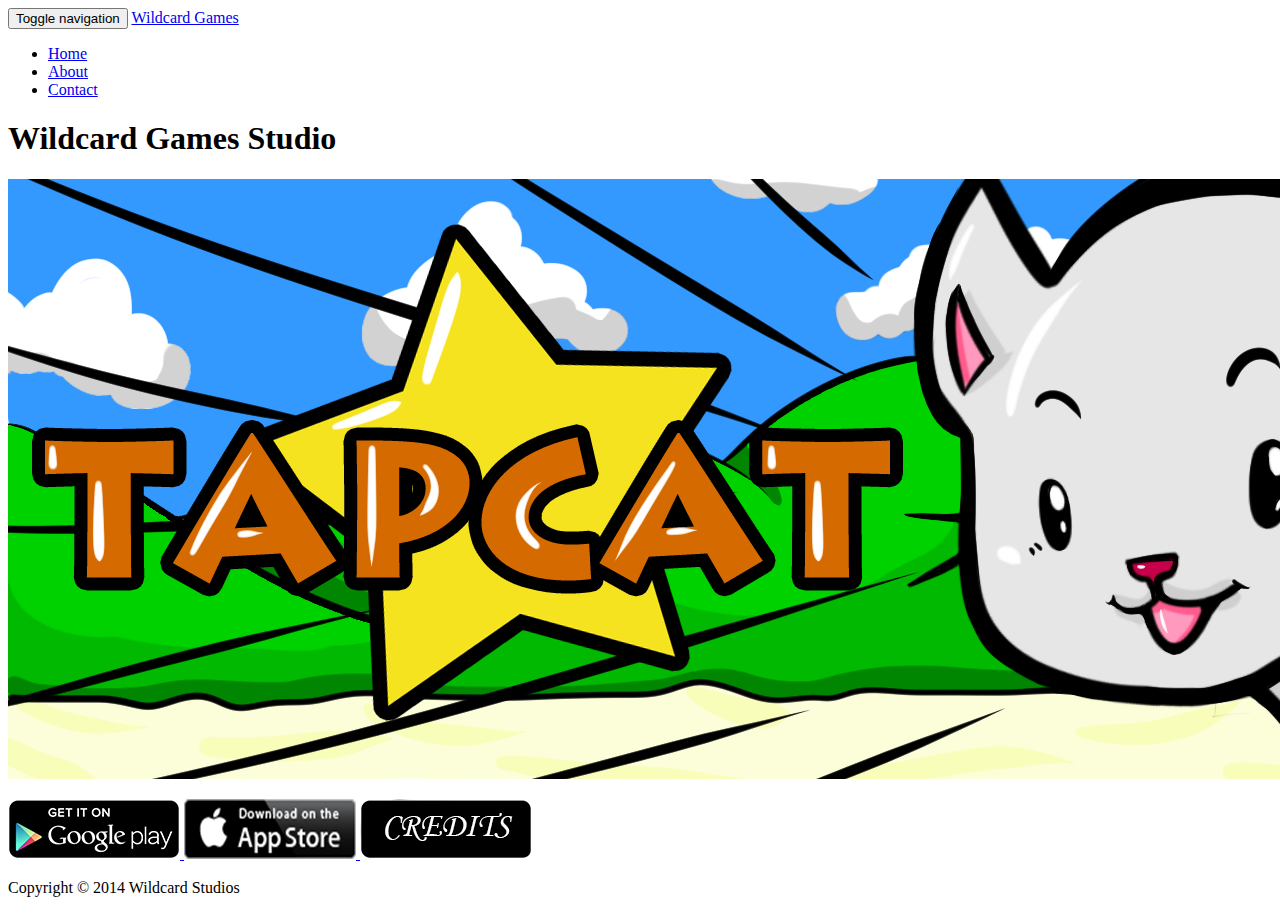
==== index.html @ 75d15eab "Fix broken URLs, bring tapcat details to home page" ====
<!DOCTYPE html>
<html lang="en">
  <head>
    <meta charset="utf-8">
    <meta http-equiv="X-UA-Compatible" content="IE=edge">
    <meta name="viewport" content="width=device-width, initial-scale=1">
    <meta name="description" content="">
    <meta name="author" content="">
    <link rel="shortcut icon" href="">

    <title>Wildcard Games Studio</title>

    <!-- Bootstrap core CSS -->
    <link href="bootstrap/css/bootstrap.min.css" rel="stylesheet">

    <!-- Custom styles for this template -->
    <link href="css/template.css" rel="stylesheet">
    <link href="css/sticky-footer-navbar.css" rel="stylesheet">

    <!-- Just for debugging purposes. Don't actually copy this line! -->
    <!--[if lt IE 9]><script src="../../assets/js/ie8-responsive-file-warning.js"></script><![endif]-->

    <!-- HTML5 shim and Respond.js IE8 support of HTML5 elements and media queries -->
    <!--[if lt IE 9]>
      <script src="https://oss.maxcdn.com/libs/html5shiv/3.7.0/html5shiv.js"></script>
      <script src="https://oss.maxcdn.com/libs/respond.js/1.4.2/respond.min.js"></script>
    <![endif]-->
  </head>

  <body>

    <div class="navbar navbar-inverse navbar-fixed-top" role="navigation">
      <div class="container">
        <div class="navbar-header">
          <button type="button" class="navbar-toggle" data-toggle="collapse" data-target=".navbar-collapse">
            <span class="sr-only">Toggle navigation</span>
            <span class="icon-bar"></span>
            <span class="icon-bar"></span>
            <span class="icon-bar"></span>
          </button>
          <a class="navbar-brand" href="#">Wildcard Games</a>
        </div>
        <div class="collapse navbar-collapse">
          <ul class="nav navbar-nav">
            <li class="active"><a href="#">Home</a></li>
	    <!--
            <li class="dropdown">
              <a href="#" class="dropdown-toggle" data-toggle="dropdown">Games</a>
              <ul class="dropdown-menu">
                <li><a href="games/tapcat/index.html">Tap Cat</a></li>
                <li><a href="#pixolve">Pixolve</a></li>
              </ul>
            </li>
	    -->
            <li><a href="#about">About</a></li>
            <li><a href="#contact">Contact</a></li>
          </ul>
        </div><!--/.nav-collapse -->
      </div>
    </div>

    <div class="container">
      <div class="starter-template">
        <h1>Wildcard Games Studio</h1>
        <p class="lead">
  	  <img alt="tap cat banner" src="./img/tapcat/TapCatBanner.jpg" />
	</p>

	<p>
          <a href="https://play.google.com/store/apps/details?id=com.wildcardstudios.tapcat">
            <img alt="Get it on Google Play" src="./img/googleplay.png" />
          </a>

          <a href="https://itunes.apple.com/us/app/tap-cat/id883817488?ls=1&mt=8">
            <img alt="Get it on Apple App Store" src="./img/appstore.png" />
          </a>
          <a href="./games/tapcat/credits.html">
            <img alt="Credits" src="./img/credits.png" />
          </a>
        </p>
      </div>

    </div><!-- /.container -->

    <div id="footer">
      <div class="container">
        <p class="muted credit">Copyright &#169; 2014 Wildcard Studios</p>
      </div>
    </div>


    <!-- Bootstrap core JavaScript
    ================================================== -->
    <!-- Placed at the end of the document so the pages load faster -->
    <script src="https://ajax.googleapis.com/ajax/libs/jquery/1.11.0/jquery.min.js"></script>
    <script src="bootstrap/js/bootstrap.min.js"></script>
  </body>
</html>
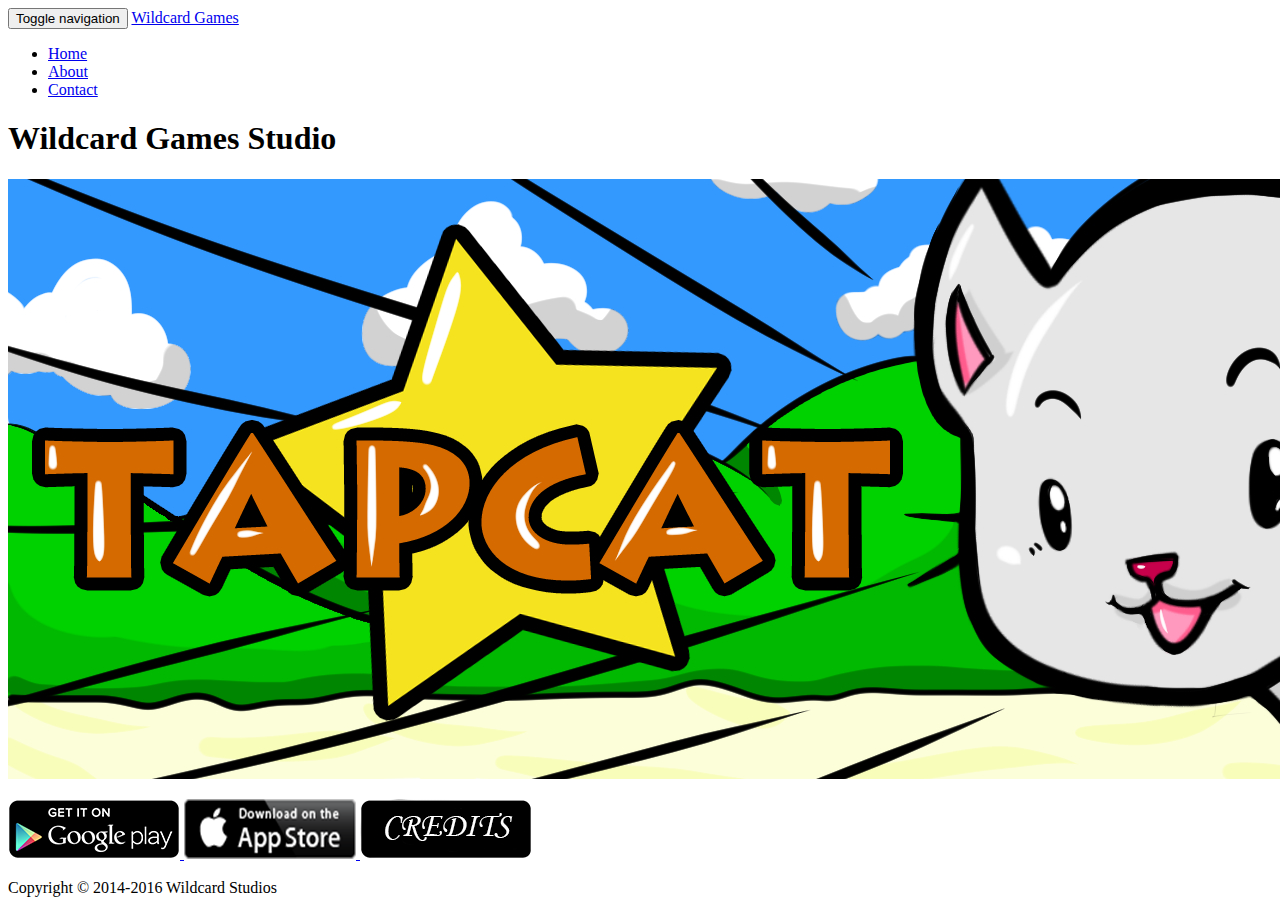
==== commit eb6fb845: "Update copyright" ====
--- a/index.html
+++ b/index.html
@@ -84,7 +84,7 @@
 
     <div id="footer">
       <div class="container">
-        <p class="muted credit">Copyright &#169; 2014 Wildcard Studios</p>
+        <p class="muted credit">Copyright &#169; 2014-2016 Wildcard Studios</p>
       </div>
     </div>
 
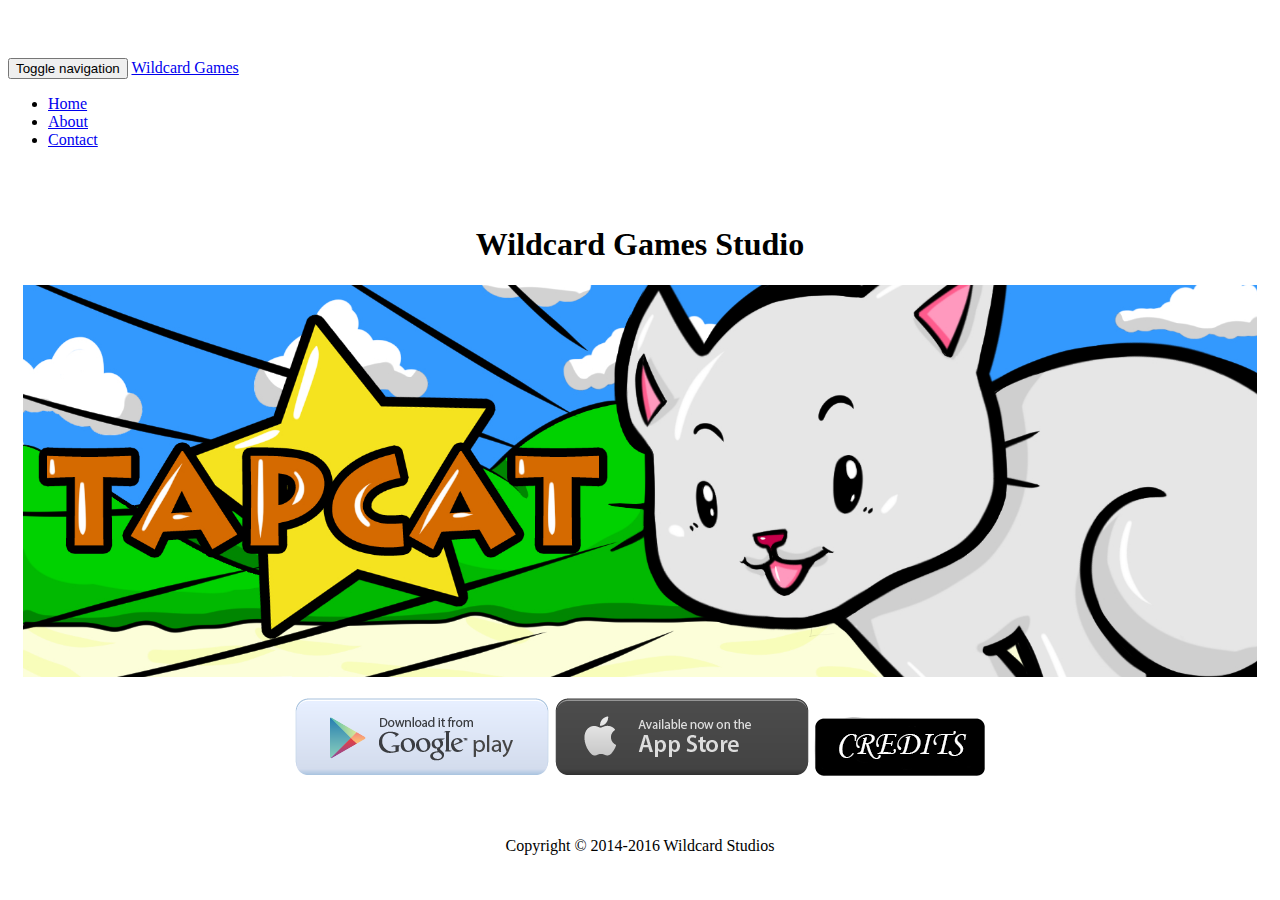
==== commit c3057496: "Update buttons" ====
--- a/index.html
+++ b/index.html
@@ -66,18 +66,18 @@
   	  <img alt="tap cat banner" src="./img/tapcat/TapCatBanner.jpg" />
 	</p>
 
-	<p>
+	<div class="download-links">
           <a href="https://play.google.com/store/apps/details?id=com.wildcardstudios.tapcat">
-            <img alt="Get it on Google Play" src="./img/googleplay.png" />
+            <img alt="Get it on Google Play" src="./img/Buttons-05.png" />
           </a>
 
           <a href="https://itunes.apple.com/us/app/tap-cat/id883817488?ls=1&mt=8">
-            <img alt="Get it on Apple App Store" src="./img/appstore.png" />
+            <img alt="Get it on Apple App Store" src="./img/Buttons-03.png" />
           </a>
           <a href="./games/tapcat/credits.html">
             <img alt="Credits" src="./img/credits.png" />
           </a>
-        </p>
+        </div>
       </div>
 
     </div><!-- /.container -->
--- a/css/template.css
+++ b/css/template.css
@@ -0,0 +1,53 @@
+body {
+  padding-top: 50px;
+  height: 100%;
+}
+
+.credits h1{
+	font-size: 30px;
+}
+
+.credits h2{
+	font-size: 25px;
+}
+
+.credits h3{
+	font-size: 20px;
+}
+
+.credits a{
+	font-size: 20px;
+}
+
+.credits section {
+    margin: 50px 0;
+}
+
+.starter-template {
+  padding: 40px 15px;
+  text-align: center;
+}
+
+#footer {
+	display: table;
+	width: 100%;
+}
+
+#footer .container {
+	display: table-cell;
+	text-align: center;
+	vertical-align: middle;
+}
+
+#footer .container .glyphicon {
+	vertical-align: middle;
+}
+
+img {
+  height: auto;
+  max-width: 100%;
+}
+
+.download-links a {
+    display: inline-block;
+}
